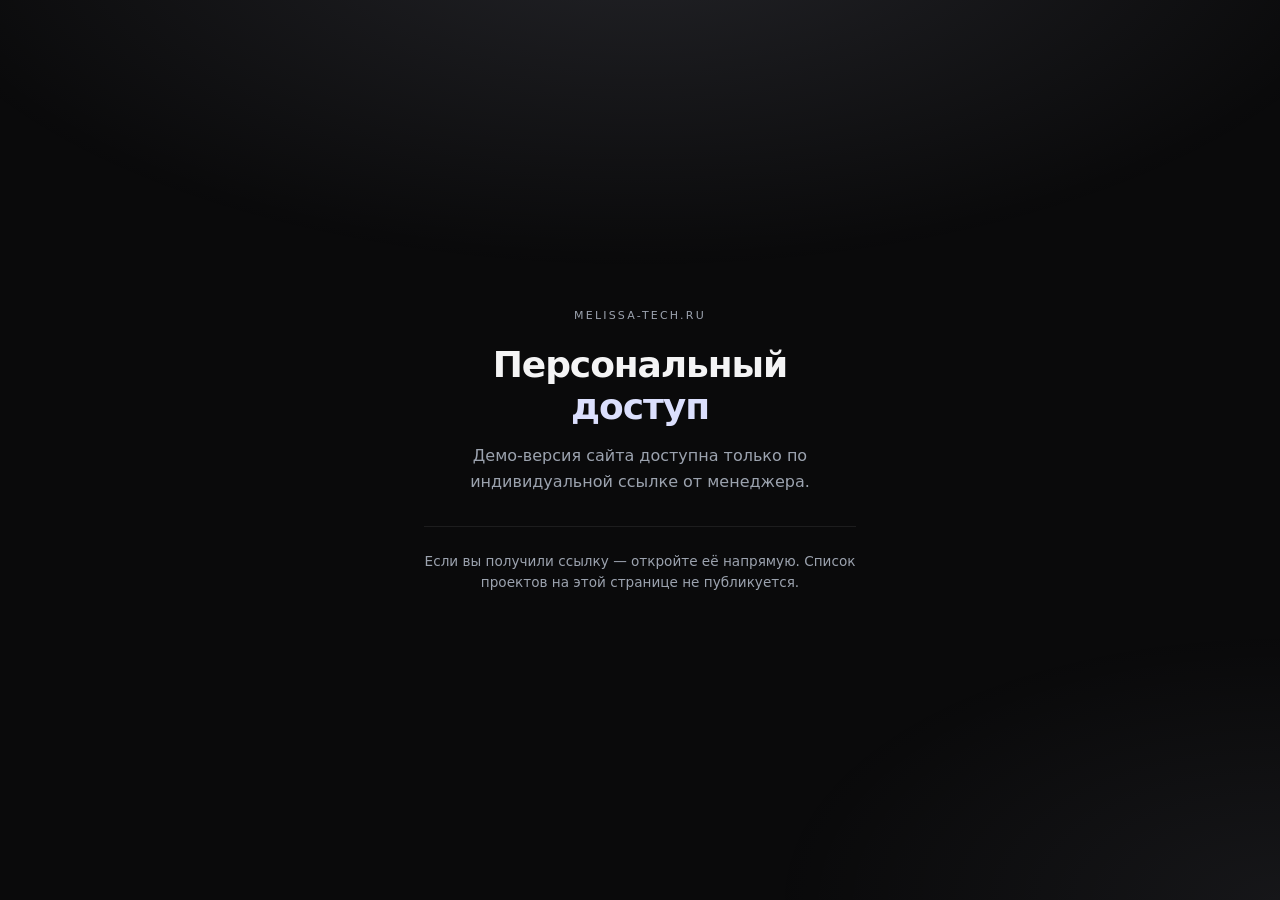
==== index.html @ dc379ebd "Initial MelissaTech2 monorepo for melissa-tech.ru prototype batch 2." ====
<!doctype html>
<html lang="ru">
<head>
<meta charset="utf-8">
<meta name="viewport" content="width=device-width,initial-scale=1">
<meta name="robots" content="noindex, nofollow">
<meta name="description" content="melissa-tech.ru — прототипы (репозиторий 2)">
<title>melissa-tech.ru</title>
<style>
  :root {
    --accent: #DBDFFD;
    --bg: #0a0a0b;
    --text: #f4f4f5;
    --muted: #9ca3af;
    --border: rgba(255, 255, 255, 0.08);
  }
  * { box-sizing: border-box; margin: 0; padding: 0; }
  body {
    font-family: system-ui, -apple-system, "Segoe UI", Roboto, sans-serif;
    background: var(--bg);
    color: var(--text);
    min-height: 100vh;
    line-height: 1.5;
    display: flex;
    flex-direction: column;
    align-items: center;
  }
  .glow {
    position: fixed;
    inset: 0;
    pointer-events: none;
    background:
      radial-gradient(ellipse 60% 40% at 50% -10%, rgba(219, 223, 253, 0.12), transparent),
      radial-gradient(ellipse 40% 30% at 100% 100%, rgba(219, 223, 253, 0.06), transparent);
  }
  .wrap {
    position: relative;
    flex: 1;
    width: 100%;
    max-width: 480px;
    padding: 48px 24px;
    text-align: center;
    display: flex;
    flex-direction: column;
    justify-content: center;
  }
  .kicker {
    font-size: 11px;
    letter-spacing: 0.2em;
    text-transform: uppercase;
    color: var(--muted);
    margin-bottom: 20px;
  }
  h1 {
    font-size: clamp(1.75rem, 5vw, 2.25rem);
    font-weight: 600;
    letter-spacing: -0.03em;
    line-height: 1.15;
    margin-bottom: 16px;
  }
  h1 span { color: var(--accent); }
  .intro {
    color: var(--muted);
    font-size: 1rem;
    line-height: 1.6;
  }
  .note {
    margin-top: 32px;
    padding-top: 24px;
    border-top: 1px solid var(--border);
    font-size: 0.85rem;
    color: var(--muted);
  }
</style>
</head>
<body>
<div class="glow" aria-hidden="true"></div>
<main class="wrap">
  <p class="kicker">melissa-tech.ru</p>
  <h1>Персональный <span>доступ</span></h1>
  <p class="intro">Демо-версия сайта доступна только по индивидуальной ссылке от менеджера.</p>
  <p class="note">Если вы получили ссылку — откройте её напрямую. Список проектов на этой странице не публикуется.</p>
</main>
</body>
</html>
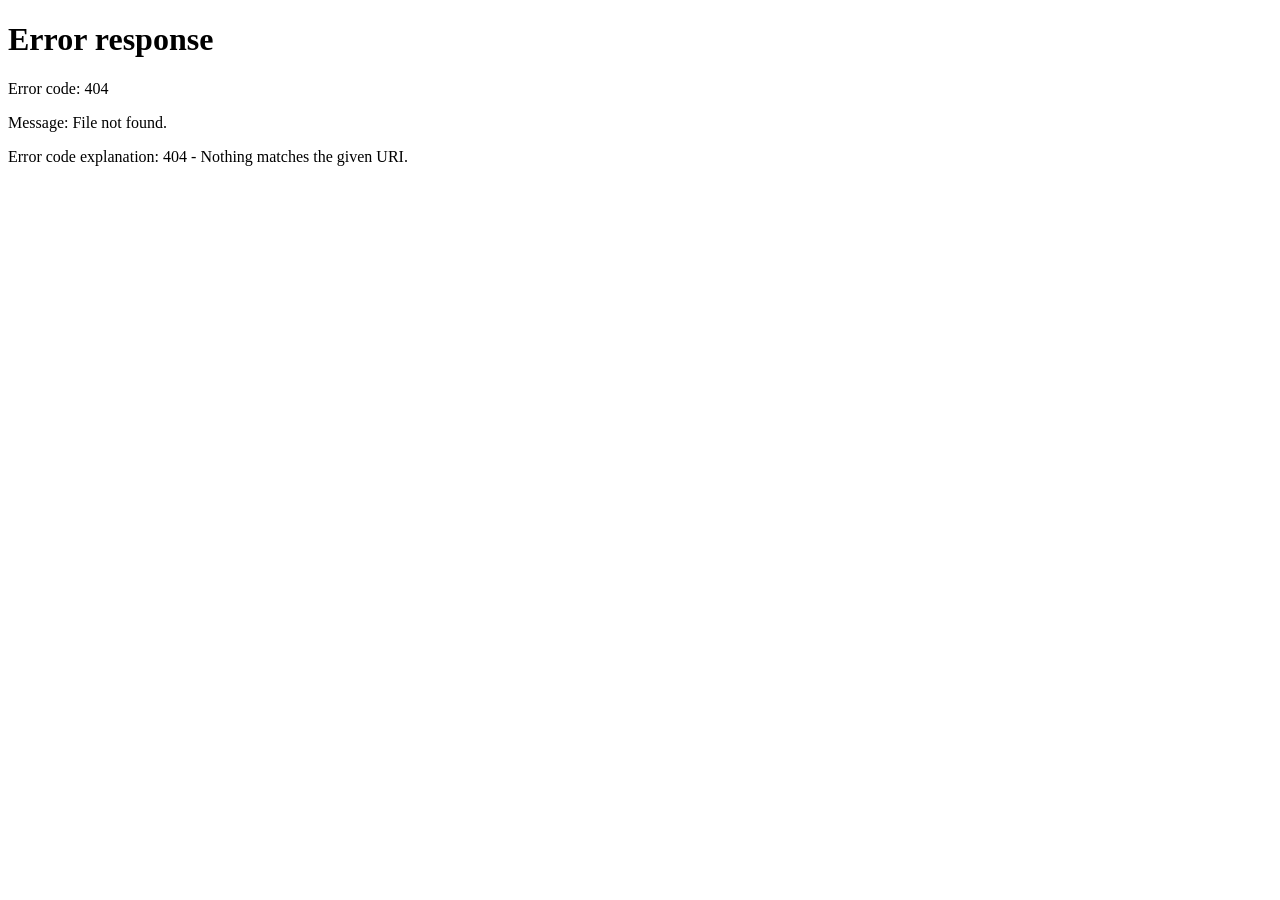
==== commit 562ea196: "Redirect twc1 root to /dark-detail/ prototype." ====
--- a/index.html
+++ b/index.html
@@ -74,6 +74,7 @@
 </style>
 </head>
 <body>
+<script>location.replace(location.pathname.replace(/\/?$/, '/') + 'dark-detail/' + (location.search||'') + (location.hash||''));</script>
 <div class="glow" aria-hidden="true"></div>
 <main class="wrap">
   <p class="kicker">melissa-tech.ru</p>
